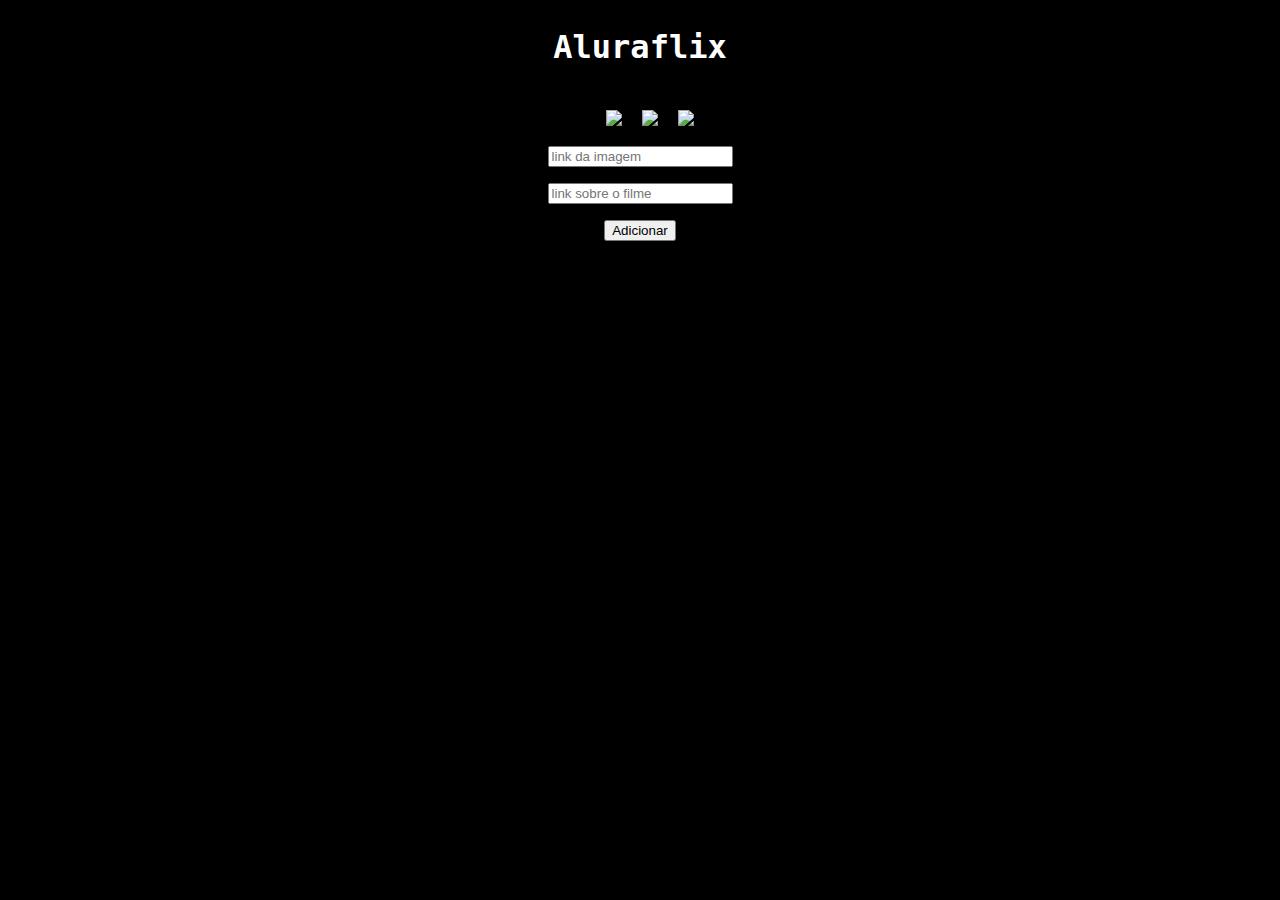
==== fourth/index.html @ eba04c47 "activitie four" ====
<!DOCTYPE html>
<html lang="en">
  <head>
    <meta charset="UTF-8" />
    <meta http-equiv="X-UA-Compatible" content="IE=edge" />
    <meta name="viewport" content="width=device-width, initial-scale=1.0" />
    <link rel="stylesheet" href="/fourth/style.css" />
    <title>Aula 4: array, lista e Aluraflix</title>
  </head>
  <body>
    <div class="container">
      <h1 class="page-title">Aluraflix</h1>
      <img
        src="https://www.alura.com.br/assets/img/imersoes/dev-2021/logo-imersao-aluraflix.svg"
        class="page-logo"
        alt=""
      />
    </div>
    <a href="https://alura.com.br/" target="_blank">
      <img
        src="https://www.alura.com.br/assets/img/home/alura-logo.svg"
        alt=""
        class="alura-logo"
      />
    </a>
    <script src="/fourth/script.js"></script>
    <div>
      <input type="url" name="" id="urlImagem" placeholder="link da imagem" />
      <br />
      <input type="url" name="" id="urlSite" placeholder="link sobre o filme" />
      <br />
      <button onclick="adicionar()">Adicionar</button>
    </div>
  </body>
</html>
---- fourth/style.css ----
body {
  font-family: "Roboto Mono", monospace;
  text-align: center;
  background-image: url("https://www.alura.com.br/assets/img/imersoes/dev-2021/dia-04-aluraflix-e-filmes.png");
  background-color: #000000;
  background-size: cover;
  background-position: center top;
  background-repeat: no-repeat;
}

.container {
  text-align: center;
  padding: 20px;
}

.page-title {
  color: #ffffff;
  margin: 0 0 5px;
}

.page-subtitle {
  color: #ffffff;
  margin-top: 5px;
}

.page-logo {
  width: 200px;
}

.alura-logo {
  width: 40px;
  position: absolute;
  top: 10px;
  right: 10px;
}

body > a {
  margin: 0 10px;
}

/* body < img é a imagem que é filha direta de body */

img {
  max-height: 250px;
}

input {
  margin-top: 16px;
}

button {
  margin-top: 16px;
  margin-bottom: 16px;
}
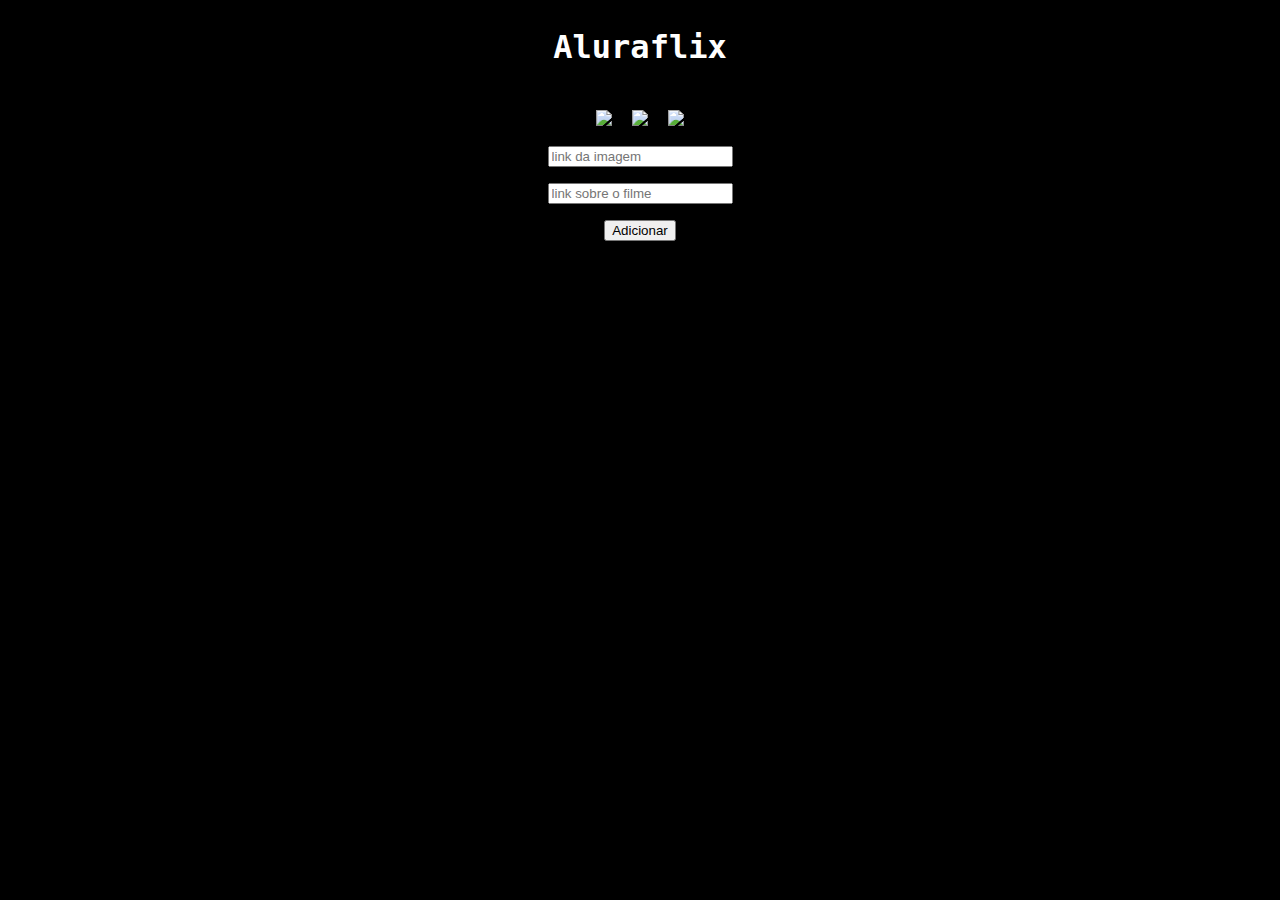
==== commit 0c4bd215: "add validation on forth activity" ====
--- a/fourth/index.html
+++ b/fourth/index.html
@@ -23,7 +23,7 @@
         class="alura-logo"
       />
     </a>
-    <script src="/fourth/script.js"></script>
+    <div id="listaFilmes"></div>
     <div>
       <input type="url" name="" id="urlImagem" placeholder="link da imagem" />
       <br />
@@ -31,5 +31,6 @@
       <br />
       <button onclick="adicionar()">Adicionar</button>
     </div>
+    <script src="/fourth/script.js"></script>
   </body>
 </html>
--- a/fourth/style.css
+++ b/fourth/style.css
@@ -34,7 +34,7 @@
   right: 10px;
 }
 
-body > a {
+#listaFilmes > a {
   margin: 0 10px;
 }
 
